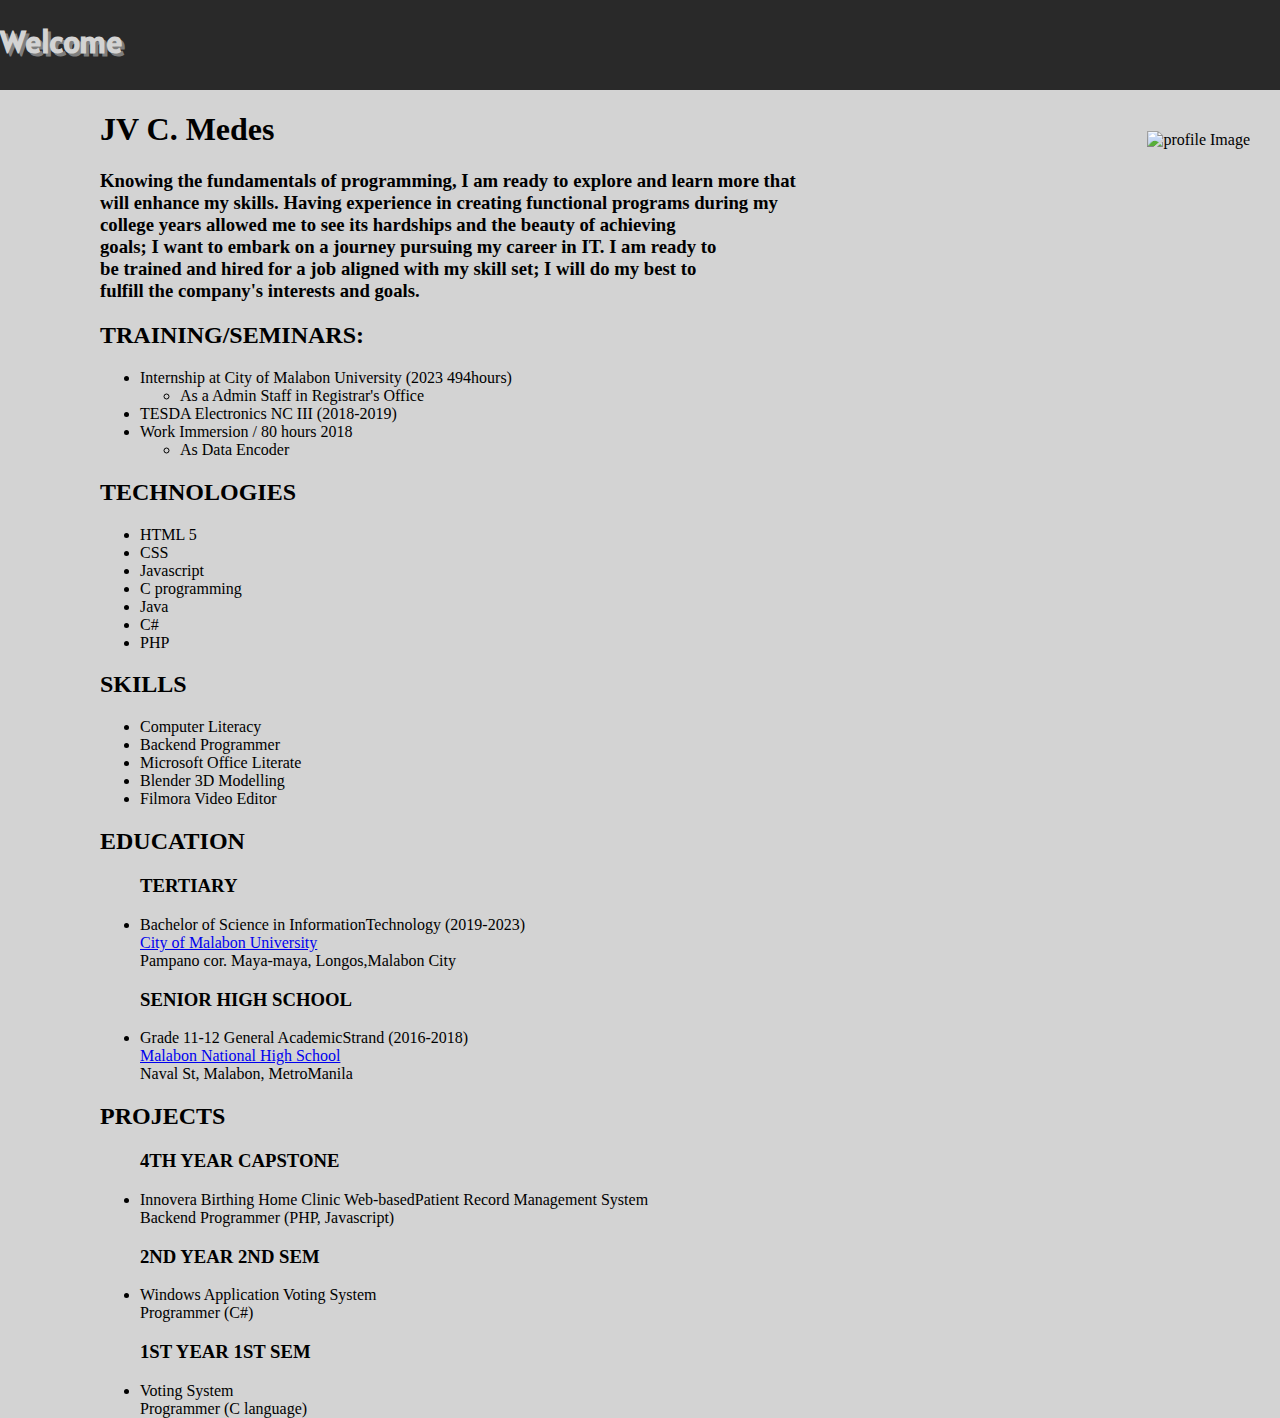
==== index.html @ 91cdf603 "My Personal Information" ====
<!DOCTYPE html>
<html lang="en">
<head>
    <meta charset="UTF-8">
    <meta http-equiv="X-UA-Compatible" content="IE=edge">
    <meta name="viewport" content="width=device-width, initial-scale=1.0">
    <title>JV Medes</title>

    <link rel="stylesheet" href="css/index.css">

    <link rel="preconnect" href="https://fonts.googleapis.com">
    <link rel="preconnect" href="https://fonts.gstatic.com" crossorigin>
    <link href="https://fonts.googleapis.com/css2?family=Alatsi&display=swap" rel="stylesheet">

</head>
<body>
    <div id="header">
        <h1 id="first_message">
            Welcome
        </h1>
    </div>
    <div id="body">
        <div id="prsnl_img_hldr">
                <img id="personal_image" src="imgs/jvmedes_crle.png" alt="profile Image">
        </div>
        <h1>JV C. Medes</h1>

        <h3>
            Knowing the fundamentals of programming,
            I am ready to explore and learn more that <br>
            will enhance my skills. Having experience 
            in creating functional programs during my <br>
            college years allowed me to see its 
            hardships and the beauty of achieving <br>
            goals; I want to embark on a journey 
            pursuing my career in IT. I am ready to <br>
            be trained and hired for a job aligned 
            with my skill set; I will do my best to <br>
            fulfill the company's interests and goals.
        </h3>

        <h2>TRAINING/SEMINARS:</h2>

        <ul>
            <li> Internship at City of Malabon University (2023 494hours)
                <ul>
                    <li>
                        As a Admin Staff in Registrar's Office
                    </li>
                </ul>
            </li>

            <li>TESDA Electronics NC III (2018-2019)</li>

            <li>Work Immersion / 80 hours 2018
                <ul>
                    <li>As Data Encoder</li>
                </ul>
        </ul>

        <h2>TECHNOLOGIES</h2>
        <ul>
            <li>HTML 5</li>
            <li>CSS</li>
            <li>Javascript</li>
            <li>C programming</li>
            <li>Java</li>
            <li>C#</li>
            <li>PHP</li>
        </ul>

        <h2>SKILLS</h2>
        <ul>
            <li>Computer Literacy</li>
            <li>Backend Programmer</li>
            <li>Microsoft Office Literate</li>
            <li>Blender 3D Modelling</li>
            <li>Filmora Video Editor</li>
        </ul>

        <h2>EDUCATION</h2>
        <ul>
            <h3>TERTIARY</h3>
            <li>Bachelor of Science in InformationTechnology (2019-2023) <br>
                <a href="https://goo.gl/maps/cXkgscUGKnFPaJ5Y8"  target="_blank">City of Malabon University</a>
            </li>
                Pampano cor. Maya-maya, Longos,Malabon City

            <h3>SENIOR HIGH SCHOOL</h3>
            <li>Grade 11-12 General AcademicStrand (2016-2018)</li>
                <a href="https://goo.gl/maps/ZS7o3Niw8beneVso8" target="_blank">Malabon National High School</a> <br>
                Naval St, Malabon, MetroManila
        </ul>


        <h2>PROJECTS</h2>
        <ul>
            <h3>4TH YEAR CAPSTONE</h3>
            <li>Innovera Birthing Home Clinic Web-basedPatient Record Management System</li>
                Backend Programmer (PHP, Javascript)

            <h3>2ND YEAR 2ND SEM</h3>
            <li>Windows Application Voting System</li>
                Programmer (C#)

            <h3>1ST YEAR 1ST SEM</h3>
            <li>Voting System</li>
                Programmer (C language)
        </ul>
    </div>
</body>
</html>
---- css/index.css ----
/*

    Website Color theme 
        Monochromatic
            high : #292929 
            middle : #7e7e7e
            low : #d3d3d3
*/

/* header */
body{
    margin: 0px;
    background-color: #d3d3d3;
}
#header{
    background-color: #292929;
    position: relative;
    width: 100%;
    height: 90px;
    color: #d3d3d3;
    text-align: center;
    font-family: Alatsi, sans-serif;
    text-shadow: #7e7e7e 3px 3px;
}
#first_message{
    position: absolute;
}
/* Mid */
#body{
    height: 1000px;
    position: relative;
    padding-left: 100px;
    padding-bottom: 50px;
}
#prsnl_img_hldr{
    position: absolute;
    top: 20px;
    right: 30px;
}
#personal_image{
    width: 200px;
    height: inherit;
}
#big_message{
    position: absolute;
    text-align: center;
}
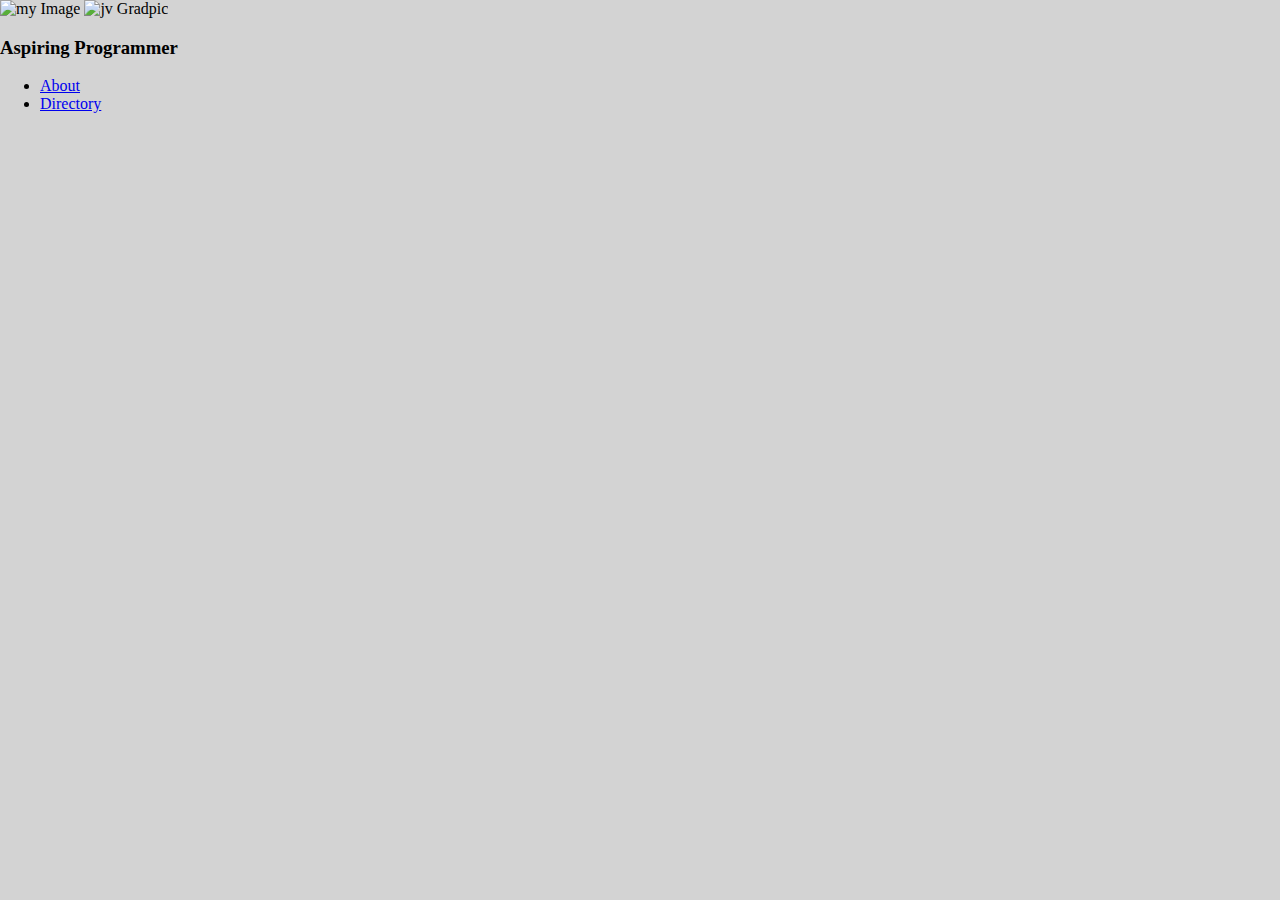
==== commit 43848061: "Update index.html" ====
--- a/index.html
+++ b/index.html
@@ -6,107 +6,46 @@
     <meta name="viewport" content="width=device-width, initial-scale=1.0">
     <title>JV Medes</title>
 
+    <link rel="stylesheet" href="css/import.css">
     <link rel="stylesheet" href="css/index.css">
 
+    
     <link rel="preconnect" href="https://fonts.googleapis.com">
     <link rel="preconnect" href="https://fonts.gstatic.com" crossorigin>
-    <link href="https://fonts.googleapis.com/css2?family=Alatsi&display=swap" rel="stylesheet">
+    
+
+    <script>
+        window.on_index = true;
+    </script><script
+        src="https://code.jquery.com/jquery-3.7.1.js"
+        integrity="sha256-eKhayi8LEQwp4NKxN+CfCh+3qOVUtJn3QNZ0TciWLP4="
+        crossorigin="anonymous">
+        
+    </script>
 
 </head>
 <body>
-    <div id="header">
-        <h1 id="first_message">
-            Welcome
-        </h1>
+
+    <header class="black_white_theme generalFont">
+    </header>
+
+    <div class="content">
+        <div class="keypadDivDisplay">
+                <img src="imgs/my_image_in_circle.png" id="jvPersonalimg" alt="my Image">
+                <img src="imgs/jvmedes_crle.png" id="graduatePic" alt="jv Gradpic">
+        </div>
+        <div class="keypadDivDisplay">
+            <h3 id="isay">Aspiring Programmer</h3>
+        </div>
     </div>
-    <div id="body">
-        <div id="prsnl_img_hldr">
-                <img id="personal_image" src="imgs/jvmedes_crle.png" alt="profile Image">
-        </div>
-        <h1>JV C. Medes</h1>
+    
+    <nav class="bottom-nav black_white_theme  generalFont">
+        <ul>
+            <li><a class="about_btn" href="#">About</a></li>
+            <li><a class="directory_btn" href="#">Directory</a></li>
+        </ul>
+    </nav>
 
-        <h3>
-            Knowing the fundamentals of programming,
-            I am ready to explore and learn more that <br>
-            will enhance my skills. Having experience 
-            in creating functional programs during my <br>
-            college years allowed me to see its 
-            hardships and the beauty of achieving <br>
-            goals; I want to embark on a journey 
-            pursuing my career in IT. I am ready to <br>
-            be trained and hired for a job aligned 
-            with my skill set; I will do my best to <br>
-            fulfill the company's interests and goals.
-        </h3>
-
-        <h2>TRAINING/SEMINARS:</h2>
-
-        <ul>
-            <li> Internship at City of Malabon University (2023 494hours)
-                <ul>
-                    <li>
-                        As a Admin Staff in Registrar's Office
-                    </li>
-                </ul>
-            </li>
-
-            <li>TESDA Electronics NC III (2018-2019)</li>
-
-            <li>Work Immersion / 80 hours 2018
-                <ul>
-                    <li>As Data Encoder</li>
-                </ul>
-        </ul>
-
-        <h2>TECHNOLOGIES</h2>
-        <ul>
-            <li>HTML 5</li>
-            <li>CSS</li>
-            <li>Javascript</li>
-            <li>C programming</li>
-            <li>Java</li>
-            <li>C#</li>
-            <li>PHP</li>
-        </ul>
-
-        <h2>SKILLS</h2>
-        <ul>
-            <li>Computer Literacy</li>
-            <li>Backend Programmer</li>
-            <li>Microsoft Office Literate</li>
-            <li>Blender 3D Modelling</li>
-            <li>Filmora Video Editor</li>
-        </ul>
-
-        <h2>EDUCATION</h2>
-        <ul>
-            <h3>TERTIARY</h3>
-            <li>Bachelor of Science in InformationTechnology (2019-2023) <br>
-                <a href="https://goo.gl/maps/cXkgscUGKnFPaJ5Y8"  target="_blank">City of Malabon University</a>
-            </li>
-                Pampano cor. Maya-maya, Longos,Malabon City
-
-            <h3>SENIOR HIGH SCHOOL</h3>
-            <li>Grade 11-12 General AcademicStrand (2016-2018)</li>
-                <a href="https://goo.gl/maps/ZS7o3Niw8beneVso8" target="_blank">Malabon National High School</a> <br>
-                Naval St, Malabon, MetroManila
-        </ul>
-
-
-        <h2>PROJECTS</h2>
-        <ul>
-            <h3>4TH YEAR CAPSTONE</h3>
-            <li>Innovera Birthing Home Clinic Web-basedPatient Record Management System</li>
-                Backend Programmer (PHP, Javascript)
-
-            <h3>2ND YEAR 2ND SEM</h3>
-            <li>Windows Application Voting System</li>
-                Programmer (C#)
-
-            <h3>1ST YEAR 1ST SEM</h3>
-            <li>Voting System</li>
-                Programmer (C language)
-        </ul>
-    </div>
+    <script src="js/links.js"></script>
 </body>
 </html>